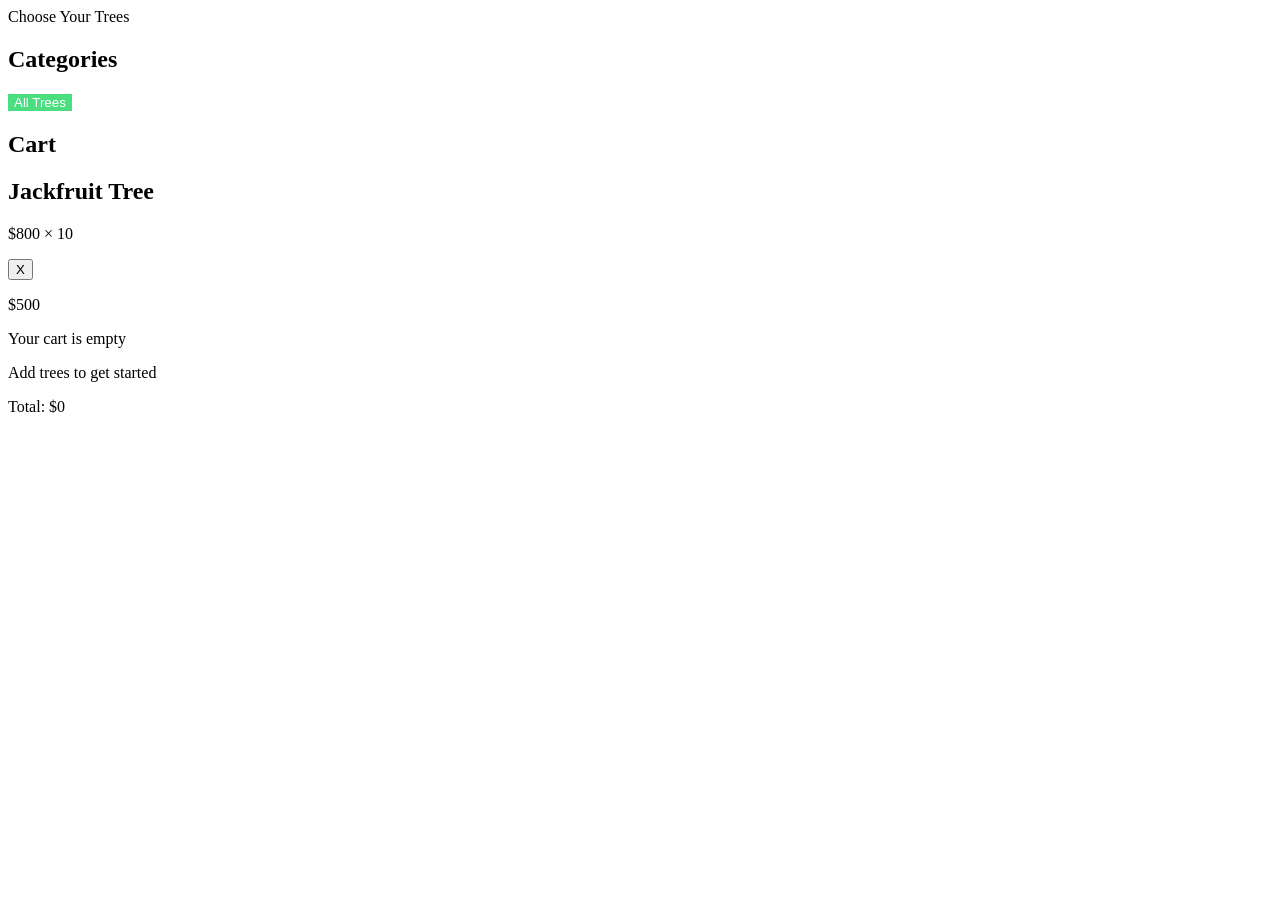
==== index.html @ 8b39f01f "implement plant catalog with category filter Load plants from API, filter by category, and show plan" ====
<!DOCTYPE html>
<html lang="en">
<head>
    <meta charset="UTF-8">
    <meta name="viewport" content="width=device-width, initial-scale=1.0">

    <!-- font awesome -->
     <link rel="stylesheet" href="https://cdnjs.cloudflare.com/ajax/libs/font-awesome/7.0.1/css/all.min.css" integrity="sha512-2SwdPD6INVrV/lHTZbO2nodKhrnDdJK9/kg2XD1r9uGqPo1cUbujc+IYdlYdEErWNu69gVcYgdxlmVmzTWnetw==" crossorigin="anonymous" referrerpolicy="no-referrer" />
     

    <!-- tailwind & daisyUI -->
     <link href="https://cdn.jsdelivr.net/npm/daisyui@5" rel="stylesheet" type="text/css" />
     <script src="https://cdn.jsdelivr.net/npm/@tailwindcss/browser@4"></script>

    <!-- css file -->
     <link rel="stylesheet" href="style.css">

    <title>Green Tree</title>
    
</head>


<body>
<!-- <button class="btn" onclick="my_modal_1.showModal()">open modal</button> -->
    <section class="container text-center mt-5 mx-auto">
        <div class="font-bold text-4xl text-green-400">Choose Your Trees</div>

        <div class="grid grid-cols-12 text-start gap-6 mt-5 ">

            <div class="col-span-3 bg-white shadow-2xl p-4 rounded-2xl">
                <h2 class="font-bold text-3xl mb-5">Categories</h2>
                <div id="category-btn" class="space-y-3">
                    <button class="btn btn-primary w-full" id="allTreesbtn">All Trees</button>
                    
                    <div id="categoryContainer" class="space-y-3">

                    </div>
                </div>
            </div>

            <div class="col-span-6 bg-white shadow-2xl p-4 rounded-2xl">
                <div id="treesContainer" class="grid grid-cols-1 sm:grid-cols-3 gap-4 ">
                    
                </div>

                <div id="loadSpinner" class="hidden justify-center items-center h-[60vh]">
                    <span class="loading loading-bars loading-lg"></span>
                </div>
            </div>



            <div class="col-span-3 bg-white shadow-2xl p-4 rounded-2xl">
                <h2 class="font-bold text-3xl mb-5 ">Cart</h2>
                <div class="space-y-4">

                    <div id="cartContainer" class="space-y-4">
                        <div class="bg-slate-100 rounded-[5px] p-6 flex justify-between">
                            <div class="space-y-1.5">
                                <h2 class="font-semibold">Jackfruit Tree</h2>
                                <p class="font-semibold">$800 × 10</p>
                            </div>
                            <div class="space-y-4">
                                <button class="btn btn-ghost">X</button>
                                <p class="text-right font-semibold text-xl">$500</p>
                            </div>
                        </div>

                    </div>
                    <div id="emptyCartMessage" class="text-center py-4">
                        <p>Your cart is empty</p>
                        <p>Add trees to get started</p>
                    </div>


                    <!-- Total amount -->
                    <div class="flex justify-between items-center bg-green-50 rounded-lg p-4 my-3 font-bold">
                        <span>Total:</span>
                        <span id="totalPrice">$0</span>
                    </div>
                </div>
            </div>
        </div>
        
    </section>

    <section>
        <!-- Open the modal using ID.showModal() method -->
        
          <dialog id="treeDetailsModal" class="modal">
             <div class="modal-box border-b-2 border-b-green-600">
 
                       <div class="text-left">
                             <div class="flex justify-between items-center">
                                <h2 id="modalTitle" class="card-title font-bold text-green-700 text-2xl"></h2>
                                <div class="modal-action mb-4">
                                  <form method="dialog">
                                     <!-- if there is a button in form, it will close the modal -->
                                      <button class="btn btn-ghost">X</button>
                                  </form>
                                 </div>
                             </div>
                              

                              <img id="modalImage" src="" alt="Water Hyacinth" class="h-60 w-full object-cover rounded-[8px]" />

                              <div class="flex gap-2 mt-12 mb-4">
                                <h2 class="font-bold text-gray-500">Category:</h2>
                                <span id="modalCategory" class="bg-green-700  rounded-[8px] px-3 py-[2px] text-[16px] text-white"></span>
                              </div>
                              

                              <p id="modalDescription" class="line-clamp-2 text-[12px]"></p>
                              

                              <div class="card-actions justify-between items-center mt-5">
                                   <span class="text-3xl font-bold text-green-600">$<span id="modalPrice">0</span></span>
                              </div>
                       </div>


                    <div class="modal-action">
                       <form method="dialog">
                       <!-- if there is a button in form, it will close the modal -->
                            <button class="btn">Close</button>
                        </form>
                    </div>
              </div>
         </dialog>
    </section>

   <!-- javascript file -->
   <script src="script.js"></script>
</body>
</html>
---- style.css ----
@import "tailwindcss";

.btn-primary {
  background-color: #4ade80;
  color: white;
  border: none;
}
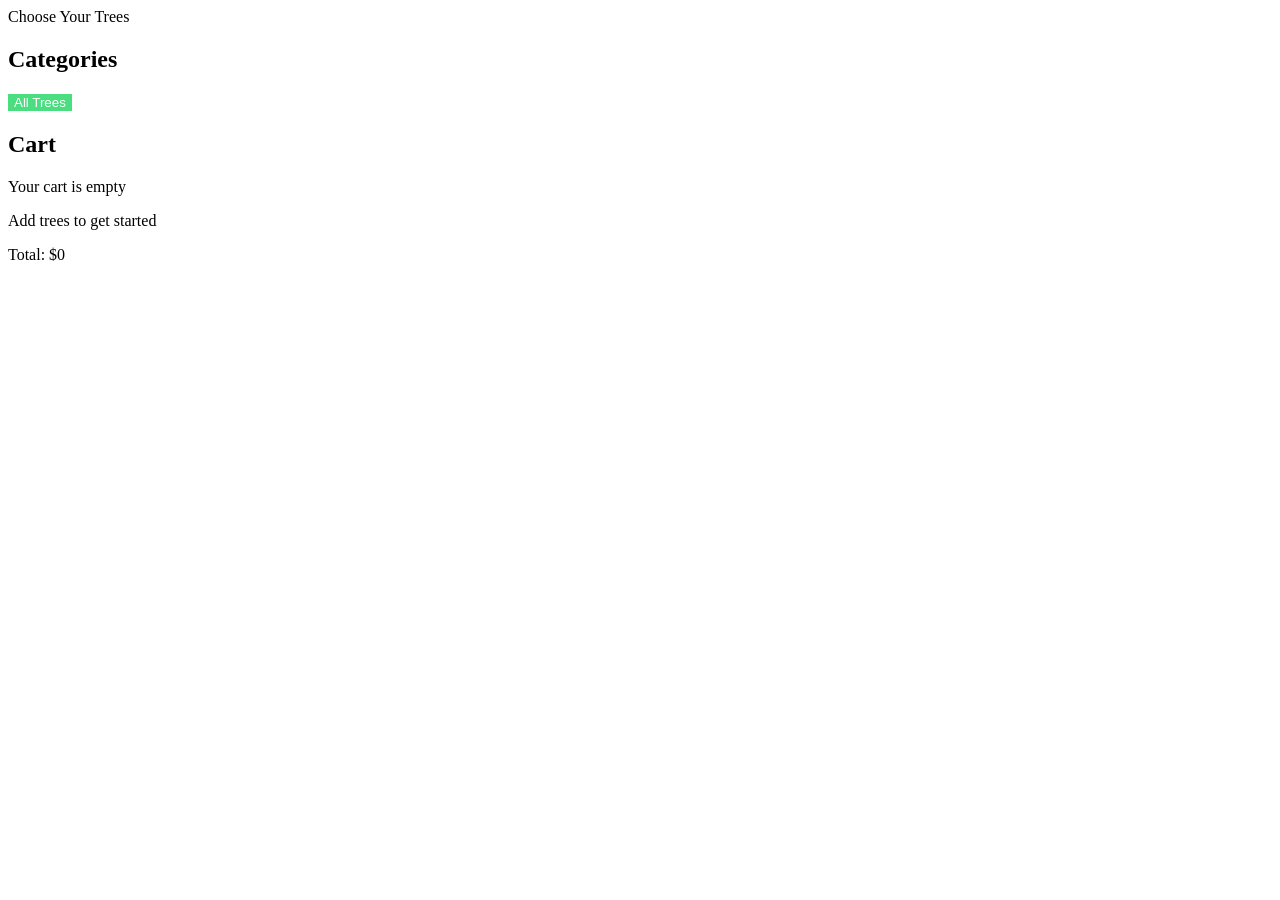
==== commit 8b634d60: "implement cart section add cart remove cart total count and spinner add" ====
--- a/index.html
+++ b/index.html
@@ -35,6 +35,9 @@
                     <div id="categoryContainer" class="space-y-3">
 
                     </div>
+                     <!-- <div id="loadSpinner" class="hidden flex justify-center items-center h-[60vh]">
+                    <span class="loading loading-bars loading-lg"></span>
+                </div> -->
                 </div>
             </div>
 
@@ -43,28 +46,31 @@
                     
                 </div>
 
-                <div id="loadSpinner" class="hidden justify-center items-center h-[60vh]">
+                 <div id="loadSpinner" class="hidden flex justify-center items-center h-[60vh]">
                     <span class="loading loading-bars loading-lg"></span>
                 </div>
+
+
+                
             </div>
-
+           
 
 
             <div class="col-span-3 bg-white shadow-2xl p-4 rounded-2xl">
                 <h2 class="font-bold text-3xl mb-5 ">Cart</h2>
                 <div class="space-y-4">
 
-                    <div id="cartContainer" class="space-y-4">
-                        <div class="bg-slate-100 rounded-[5px] p-6 flex justify-between">
-                            <div class="space-y-1.5">
+                    <div id="cartContainer" class="flex flex-col gap-4">
+                        <!-- <div class="bg-slate-100 rounded-[5px] p-6 flex justify-between space-y-4"> -->
+                            <!-- <div class="space-y-1.5">
                                 <h2 class="font-semibold">Jackfruit Tree</h2>
                                 <p class="font-semibold">$800 × 10</p>
                             </div>
                             <div class="space-y-4">
                                 <button class="btn btn-ghost">X</button>
                                 <p class="text-right font-semibold text-xl">$500</p>
-                            </div>
-                        </div>
+                            </div> -->
+                        <!-- </div> -->
 
                     </div>
                     <div id="emptyCartMessage" class="text-center py-4">
